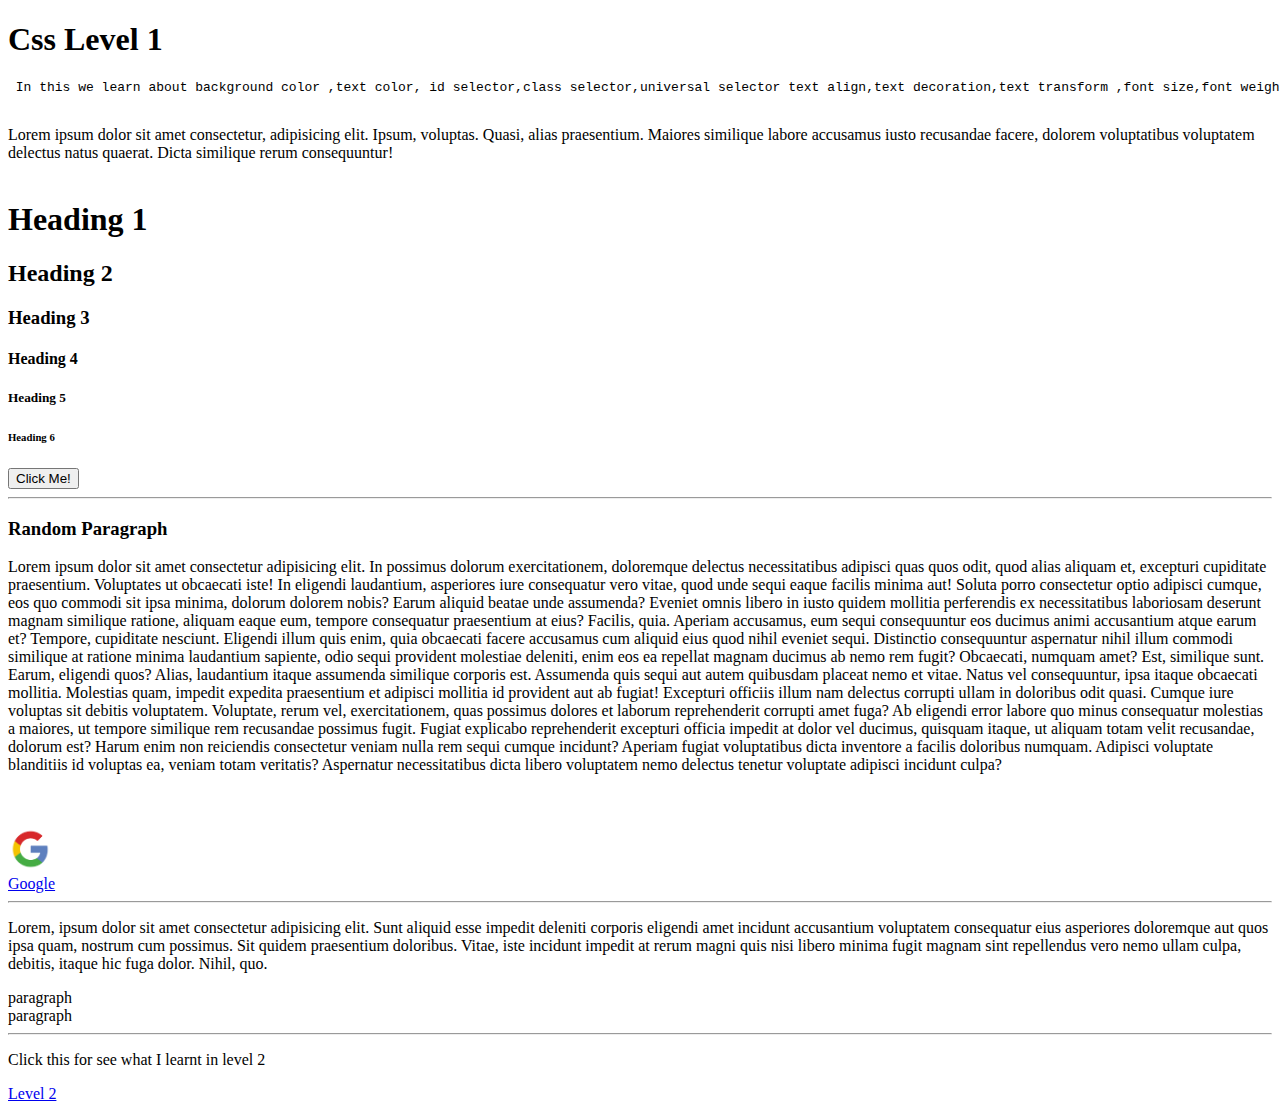
==== Level1/index.html @ c1fd6cfc "HTML file for level one" ====
<!DOCTYPE html>
<html lang="en">
  <head>
    <meta charset="UTF-8" />
    <meta name="viewport" content="width=device-width, initial-scale=1.0" />
    <title>Css Level 1</title>
    <link rel="stylesheet" href="style.css" />
    <h1 id="Level1">Css Level 1</h1>
  </head>
  <body>
    <pre id="topic">
 In this we learn about background color ,text color, id selector,class selector,universal selector text align,text decoration,text transform ,font size,font weight, font family,line height</pre
    >
    <br />
    <div id="backgroundcolor">
      Lorem ipsum dolor sit amet consectetur, adipisicing elit. Ipsum, voluptas.
      Quasi, alias praesentium. Maiores similique labore accusamus iusto
      recusandae facere, dolorem voluptatibus voluptatem delectus natus quaerat.
      Dicta similique rerum consequuntur!
    </div>
    <br />
    <h1 class="heading">Heading 1</h1>
    <h2 class="heading">Heading 2</h2>
    <h3 class="heading">Heading 3</h3>
    <h4 class="heading">Heading 4</h4>
    <h5 class="heading">Heading 5</h5>
    <h6 class="heading">Heading 6</h6>

    <button>Click Me!</button>

    <hr />

    <span>
      <h3 id="para">Random Paragraph</h3>
    </span>

    <p>
      Lorem ipsum dolor sit amet consectetur adipisicing elit. In possimus
      dolorum exercitationem, doloremque delectus necessitatibus adipisci quas
      quos odit, quod alias aliquam et, excepturi cupiditate praesentium.
      Voluptates ut obcaecati iste! In eligendi laudantium, asperiores iure
      consequatur vero vitae, quod unde sequi eaque facilis minima aut! Soluta
      porro consectetur optio adipisci cumque, eos quo commodi sit ipsa minima,
      dolorum dolorem nobis? Earum aliquid beatae unde assumenda? Eveniet omnis
      libero in iusto quidem mollitia perferendis ex necessitatibus laboriosam
      deserunt magnam similique ratione, aliquam eaque eum, tempore consequatur
      praesentium at eius? Facilis, quia. Aperiam accusamus, eum sequi
      consequuntur eos ducimus animi accusantium atque earum et? Tempore,
      cupiditate nesciunt. Eligendi illum quis enim, quia obcaecati facere
      accusamus cum aliquid eius quod nihil eveniet sequi. Distinctio
      consequuntur aspernatur nihil illum commodi similique at ratione minima
      laudantium sapiente, odio sequi provident molestiae deleniti, enim eos ea
      repellat magnam ducimus ab nemo rem fugit? Obcaecati, numquam amet? Est,
      similique sunt. Earum, eligendi quos? Alias, laudantium itaque assumenda
      similique corporis est. Assumenda quis sequi aut autem quibusdam placeat
      nemo et vitae. Natus vel consequuntur, ipsa itaque obcaecati mollitia.
      Molestias quam, impedit expedita praesentium et adipisci mollitia id
      provident aut ab fugiat! Excepturi officiis illum nam delectus corrupti
      ullam in doloribus odit quasi. Cumque iure voluptas sit debitis
      voluptatem. Voluptate, rerum vel, exercitationem, quas possimus dolores et
      laborum reprehenderit corrupti amet fuga? Ab eligendi error labore quo
      minus consequatur molestias a maiores, ut tempore similique rem recusandae
      possimus fugit. Fugiat explicabo reprehenderit excepturi officia impedit
      at dolor vel ducimus, quisquam itaque, ut aliquam totam velit recusandae,
      dolorum est? Harum enim non reiciendis consectetur veniam nulla rem sequi
      cumque incidunt? Aperiam fugiat voluptatibus dicta inventore a facilis
      doloribus numquam. Adipisci voluptate blanditiis id voluptas ea, veniam
      totam veritatis? Aspernatur necessitatibus dicta libero voluptatem nemo
      delectus tenetur voluptate adipisci incidunt culpa?
    </p>

    <br />

    <br />
    <a href="https://www.google.com" target="_blank" class="google">
      <img src="/Images/google.png" height="45" alt="Google" />
    </a>
    <br />
    <a href="https://www.google.com" target="_blank" class="google"> Google </a>
    <hr />

    <p id="para2">
      Lorem, ipsum dolor sit amet consectetur adipisicing elit. Sunt aliquid
      esse impedit deleniti corporis eligendi amet incidunt accusantium
      voluptatem consequatur eius asperiores doloremque aut quos ipsa quam,
      nostrum cum possimus. Sit quidem praesentium doloribus. Vitae, iste
      incidunt impedit at rerum magni quis nisi libero minima fugit magnam sint
      repellendus vero nemo ullam culpa, debitis, itaque hic fuga dolor. Nihil,
      quo.
    </p>

    <div id="outer">
      paragraph
      <div id="inner">paragraph</div>
    </div>

    <hr />
    <p>Click this for see what I learnt in level 2</p>
    <a href="Level2.html" id="Level2"> Level 2 </a>
  </body>
</html>
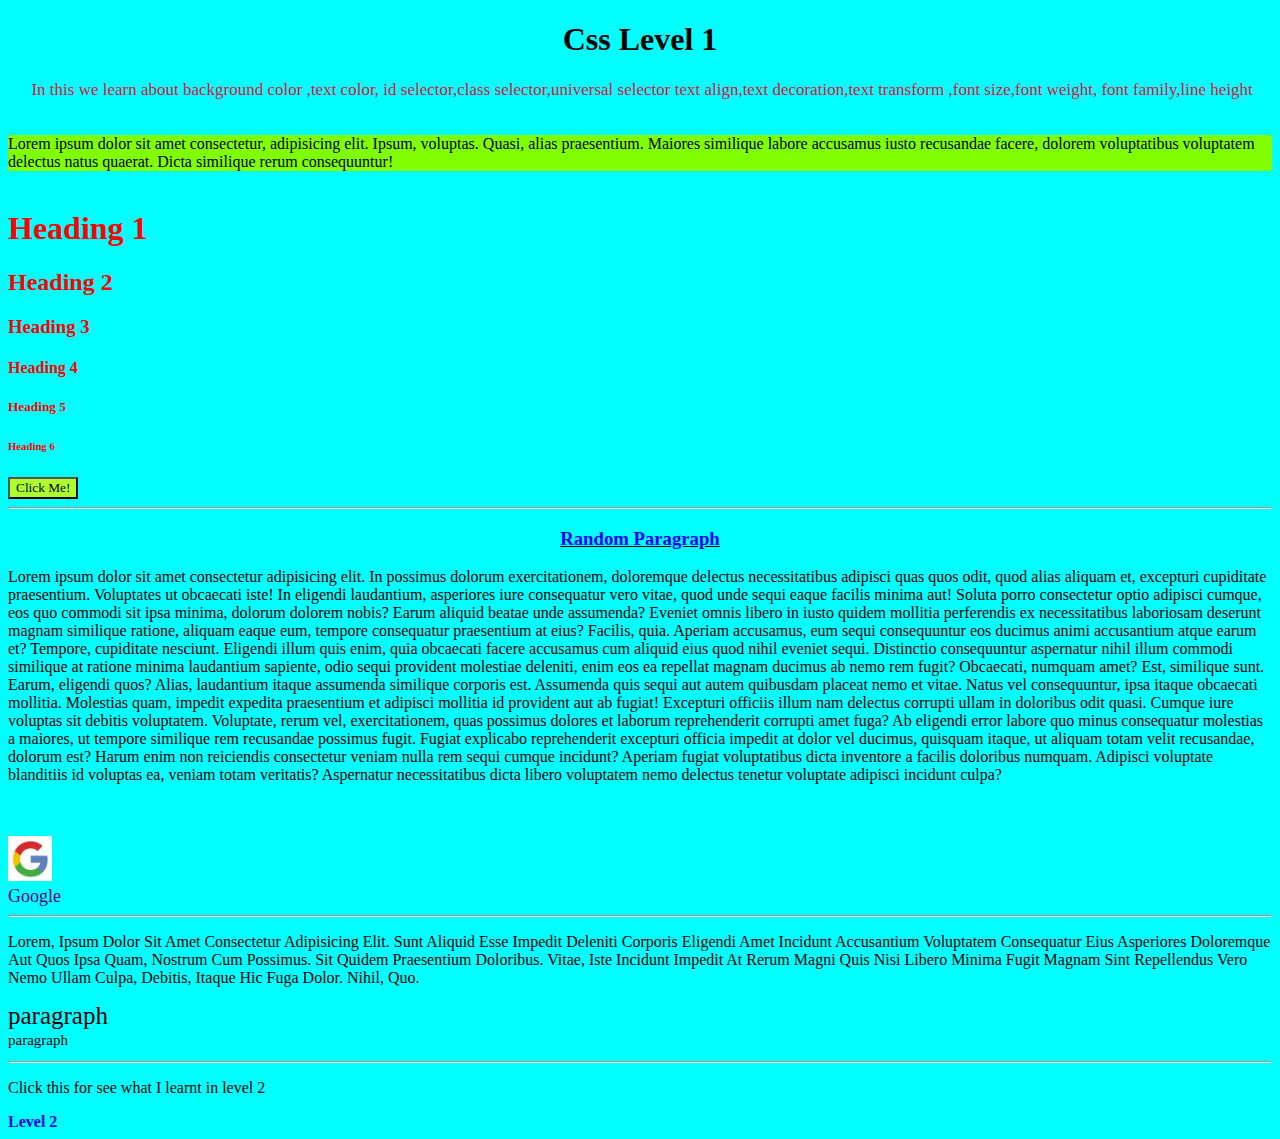
==== commit 9a4537cb: "change anchor tag directory for level 2" ====
--- a/Level1/index.html
+++ b/Level1/index.html
@@ -96,6 +96,6 @@
 
     <hr />
     <p>Click this for see what I learnt in level 2</p>
-    <a href="Level2.html" id="Level2"> Level 2 </a>
+    <a href="/Level2/Level2.html" id="Level2"> Level 2 </a>
   </body>
 </html>
--- a/Level1/style.css
+++ b/Level1/style.css
@@ -0,0 +1,80 @@
+*{
+    font-family: 'Times New Roman';
+}
+
+#Level1
+{
+    text-align: center;
+}
+
+body
+{
+    background-color: aqua;
+}
+
+#topic
+{
+    text-align: center;
+    font-size: 17px;
+    color: crimson;
+    font-weight: 500;
+}
+
+#backgroundcolor
+{
+    background-color:chartreuse;
+}
+
+.heading
+{
+    color: red;
+}
+
+button
+{
+    background-color: greenyellow;
+}
+
+
+
+#para
+{
+    color:blue ;
+    text-align: center;
+    text-decoration: black underline;
+}
+#para2
+{
+   line-height: normal;
+   text-transform: capitalize;
+}
+
+#one
+{
+    font-weight: 500;
+    font-size: 20px;
+}
+
+.google
+{ 
+    text-decoration: none;
+    font-size: large;
+    color:indigo
+}
+
+#outer
+{
+    font-size: 25px;
+    line-height: 25px;
+}
+
+#inner
+{
+    font-size: 15px;
+}
+
+#Level2
+{
+   text-decoration: none;
+   font-weight: 600;
+}